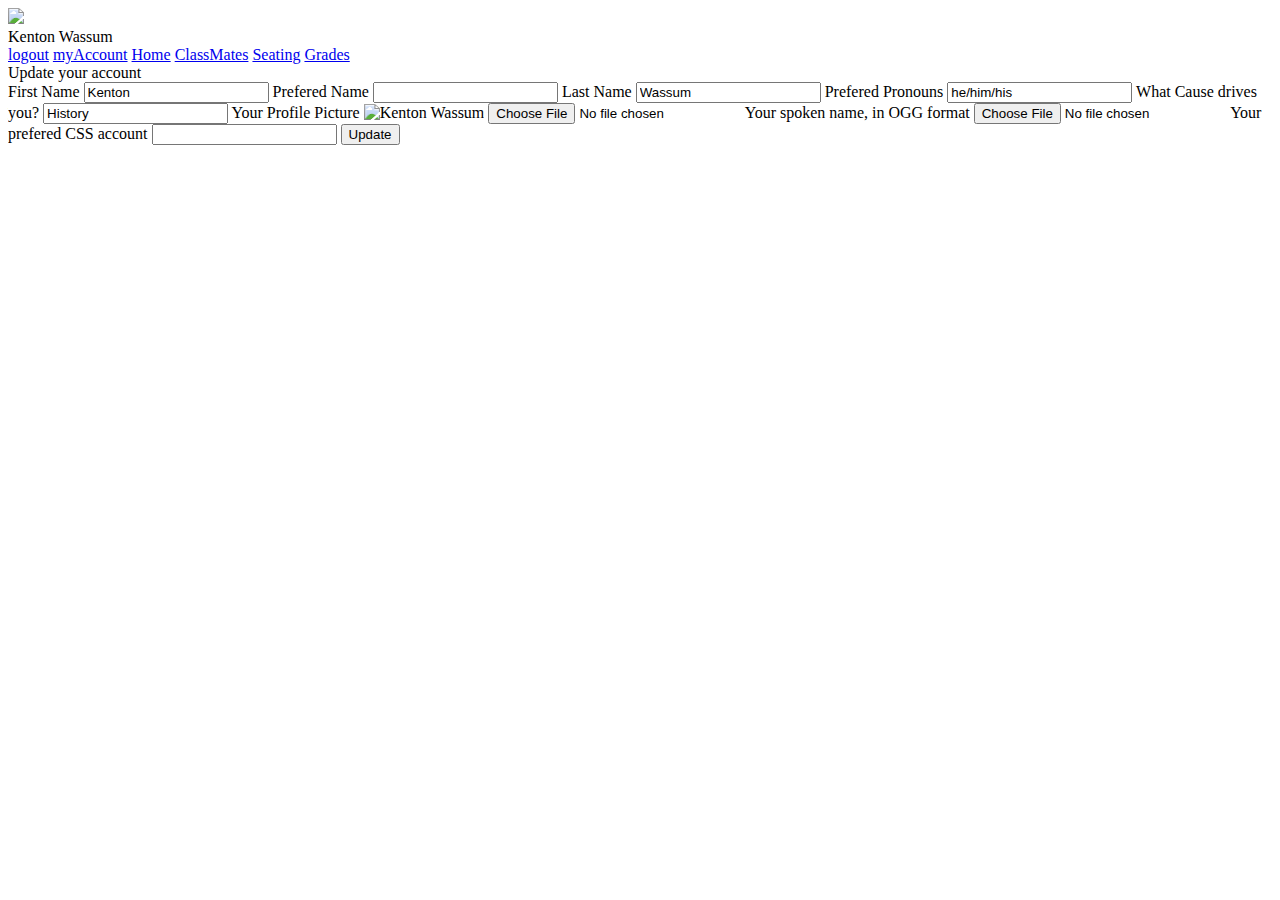
==== myaccount.html @ 92eb25e3 "Create myaccount.html" ====
<!DOCTYPE html>
<HTML>
  <head><title>

    Account Page
    
    </title>

<link rel="stylesheet" type="text/css" href="/css/default.css">
    
<link rel="stylesheet" type="text/css" href="/css/seating.css">

  </head>
  <body>
    <div class="header">
      
      <div class="person_info">
  <img src="/img/students/student11.png"  class="person_image" />
  <audio id="nameSound11">
    <source src="/names/student11.png" type="audio/ogg">
  </audio>
  <div class="sound"
    onclick='document.getElementById("nameSound11").play()''
    >
  </div>

  <span class="username">
    Kenton Wassum
  </span>
  
</div>
      
        <div class="nav">
        <a  href="\logout">logout</a>
        <a href="\updateAccount">myAccount</a>
        <a href="\home">Home</a>
        <a href="\classMates">ClassMates</a>
        <a href="\seating">Seating</a>
        
        
        <a href="\grades">Grades</a>    
            
      </div>
       
    </div>
    <div class="special" id="special1"></div>
    <div class="special" id="special2"></div>
    <div class="special" id="special3"></div>
<form class="account_form" action="/updateAccount" method="post"
encType="multipart/form-data">

<div class="title">
  Update your account
</div>

<label>First Name</label>
<input type="text" name="person_first_name" value="Kenton " />
<label>Prefered Name</label>
<input type="text" name="person_prefered_name" value=" " />
<label>Last Name</label>
<input type="text" name="person_last_name" value="Wassum " />
<label>Prefered Pronouns</label>
<input type="text" name="person_prefered_pronoun" value="he/him/his " />
<label>What Cause drives you? </label>
<input type="text" name="cause_desc" value="History " />


<label>Your Profile Picture</label>
<img class="person_image" src="/img/students/student11.png"
alt="Kenton Wassum" />

<input type="file" name="person_image_file" value="Upload New Picture" />

<label>Your spoken name, in OGG format</label>
<input type="file" name="person_voice_name_file" value="Upload OGG sound" />

<label> Your prefered CSS account </label>
<input type="text" name="person_css" value="" />

<input type="submit" name="account_submit" value="Update">



</form>
  </body>
</HTML>
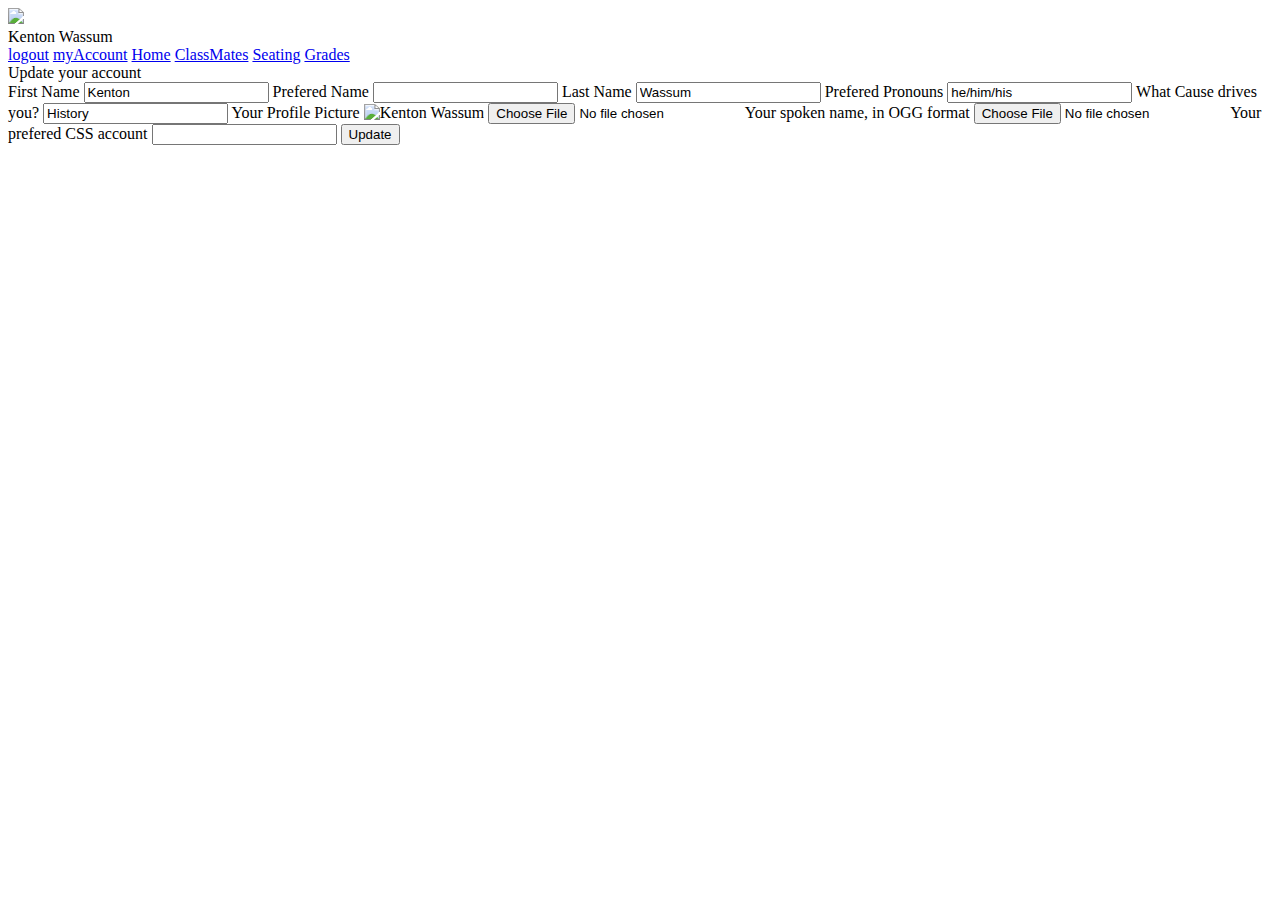
==== commit 542b7921: "Update myaccount.html" ====
--- a/myaccount.html
+++ b/myaccount.html
@@ -9,6 +9,8 @@
 <link rel="stylesheet" type="text/css" href="/css/default.css">
     
 <link rel="stylesheet" type="text/css" href="/css/seating.css">
+    
+    <link rel="stylesheet" type="text/css" href="myaccount.css">
 
   </head>
   <body>
--- a/myaccount.css
+++ b/myaccount.css
@@ -0,0 +1 @@
+
